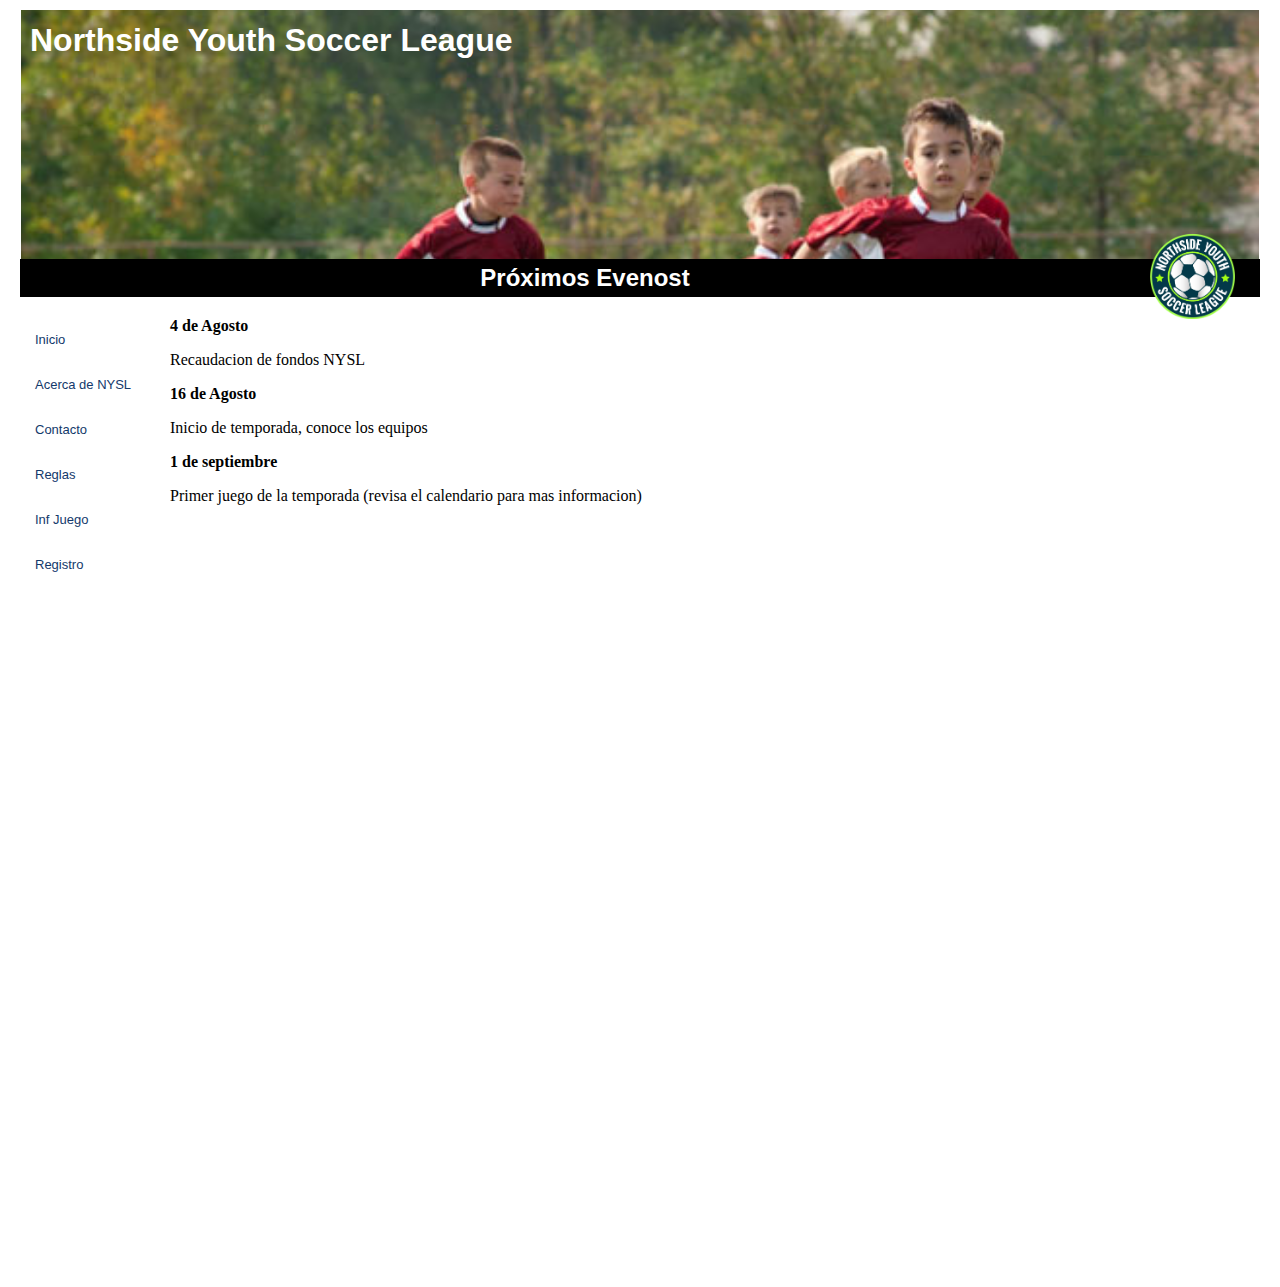
==== index.html @ d2923bf5 "nuevas paginas y css BEMP" ====
<!DOCTYPE html>
<html lang="es">
    <head>
        <meta charset="utf-8">
        <title>NYSL Inicio</title>       
        <link rel="stylesheet" href="assets/css/nysl.css">
    </head>
    <body class="container">
        <section class="sectPortada">            
            <h1 class="sectPortada__titPortada">Northside Youth Soccer League</h1>
            <figure class="sectPortada__imgPortada">               
            </figure>
        </section>       
        <div class="BloqTituloPag">                
            <h2 class="BloqTituloPag__TitPagina">
                    Próximos Evenos<img src="/assets/images/nysl_logo.png"  class="BloqTituloPag__TitPagina__logo" title="logo NYSL"/>t
            </h2>  
        </div>
        <header class="header">                
            <nav class="header__menu">
                <a href="index.html" class="header__menu__link" title="Home - North Youth Soccer League" >Inicio</a>
                <a href="about.html" class="header__menu__link" title="Acerca de NYSL">Acerca de NYSL</a>
                <a href="contact.html" class="header__menu__link" title="Contacto"> Contacto</a>
                <a href="rules.html" class="header__menu__link" title=" Reglas"> Reglas</a>
                <a href="game_info.html" class="header__menu__link" title="GameInfo"> Inf Juego</a>
                <a href="registration.html" class="header__menu__link" title="Formulario de Registro"> Registro</a>
            </nav>
        </header>                          
        <section class="contNoticias">
            <article>
                <strong><time datetime="2021-08-04">4 de Agosto</time></strong>
                <p >Recaudacion de fondos NYSL</p>
            </article>
            <article>
                <strong><time datetime="2021-16-04">16 de Agosto</time></strong>
                <p>Inicio de temporada, conoce los equipos</p>
            </article>
            <article>
                <strong><time datetime="2021-09-01">1 de septiembre</time></strong>
                <p>Primer juego de la temporada (revisa el calendario para mas informacion)
                </p>
            </article>
        </section>       
        <footer class="footer">
        </footer>
    </body>
</html>
---- assets/css/nysl.css ----
/* ##### css y modificaciones generales ######## */
.container{
    margin-right: 20px;
    margin-left: 20px;
}

.sectPortada{
    margin-top: 10px;
}

.sectPortada__titPortada{
    font-family: Arial;
    position: absolute;
    top: 1px;
    left: 30px;
    color:#fff;
}

.sectPortada__imgPortada{
    height: 250px;
    background-image: url("/assets/images/design1_image1.jpg");
    background-repeat: no-repeat;
    background-attachment: fixed;
    background-size:cover;
    /* posicionar img con barra de nombre*/
    margin-left: 1px;
    margin-top: 3px;
    margin-right: 1px;  
    margin-bottom: 3px;
}

.BloqTituloPag{
 background-color: #000;
}

.BloqTituloPag__TitPagina{
    background-color: #000;
    color: #fff;
    text-align:center;
    font-family:sans-serif;   
    margin-top:-4px;
    padding-top: 5px;
    padding-bottom: 5px;       
}

.BloqTituloPag__TitPagina__logo{
    float: right;        
    margin-right: 25px;
    margin-top: -30px;
    width: 85px; height: 85px; 
    margin-right: 25;
    position: sticky;
}

.header{
    margin-top: 10px;
}

.header__menu{
    width: 150px;
    height: 970px;
    float: left;
    
}
.header__menu__link{
    color:rgb(19, 57, 107);
    display: block;
    text-decoration:none ;
    padding: 15px;
    font-weight: 200;
    font-family:Verdana, Geneva, Tahoma, sans-serif;
    font-size:small;
    }
    

/* Seccion Noticias */
.contNoticias{
    padding-left: 5px;    
}

 /* Seccion About*/
.contAbout{
    padding-left: 5px;  
}

/* Pagina de contacto*/
address{    
    display: inline;    
     }

.contContacto{
    float: left; 
    padding-left: 35px;
}
   

/*---------- REGLAS Y POLITICAS* ----------*/

.reglas{
    padding: 3px;
}

.reglas__h2{
    text-align: center;
}

.reglas__h3{
    text-align: center;
    text-transform: uppercase;
}

.reglas__h4{
    font-weight:600;
    text-transform: uppercase;
}

.reglas__txtSub{
    text-align: center;
}

.reglas__h3--izquierda{
    text-align: start; 
}

.reglas__ul{
    margin-left: 60px;
}

.reglas__ul__li{
    margin-left: 100px;
}

.reglas__ol{
    margin-left: 120px;
}

.reglas__ol__li{
    margin-left: 40px;
    margin-bottom: 20px;    
}


.reglas__ol__li__h4{
    font-weight: bold;
    text-align: start;
    text-transform: uppercase;
    margin-bottom: 0px;
    display: inline;
}


/*---------- INF JUEGO * ----------*/
.contInfJuego{
    padding: 5px;
}

.contInfJuego__txthor{
    text-align: start;
    text-decoration: underline;
    font-style: oblique;
}

.contInfJuego__hr{
     padding: 10px;
     margin: 25px;
     border: none;
 }

 .contInfJuego__titmenu{
    text-transform: uppercase;
 }

/*---------- tablas * ----------*/
.contInfJuego__table,th,td{
    border: 1px solid rgb(5, 5, 5);
    border-collapse:collapse;
   
}


 /*---------- Formulario * ----------*/ 
.contRegistros
{
    padding: 15px;
}

.contRegistros_formcont{

}
.contRegistros_formcont__fieldset{
    margin-top: 15px;
    

}
.contRegistros_formcont__fieldset__input{
    margin-top: 15px;  
    
}
.contRegistros_formcont__fieldset__Bold-tit{
    font-weight: 700;
    
}

.contRegistros_formcont__fieldset__input--bonito{
    margin-bottom: 10px;
    border: none;
    border-block-end: #2e9e5fde;
    border-bottom-width: 1px;
    border-bottom-style: solid;
    
}

/* 
html>body>section.noticias>form>div>fieldset>div>input {
    margin-bottom: 10px;
    border: none;
    border-block-end: #2e9e5fde;
    border-bottom-width: 1px;
    border-bottom-style: solid;
}
 */

 .contRegistros_formcont_mibuttonUno{
    margin-top:30px; 
    margin-top:30px;
    background-color: #639aa9;
    border-block-color: rgb(255, 255, 255);
    color: #fff;
    border-radius: 8px;
    padding: 4px;
    width: 300px;
    border:none;
}

.footer{
    margin-top: 1px;
}
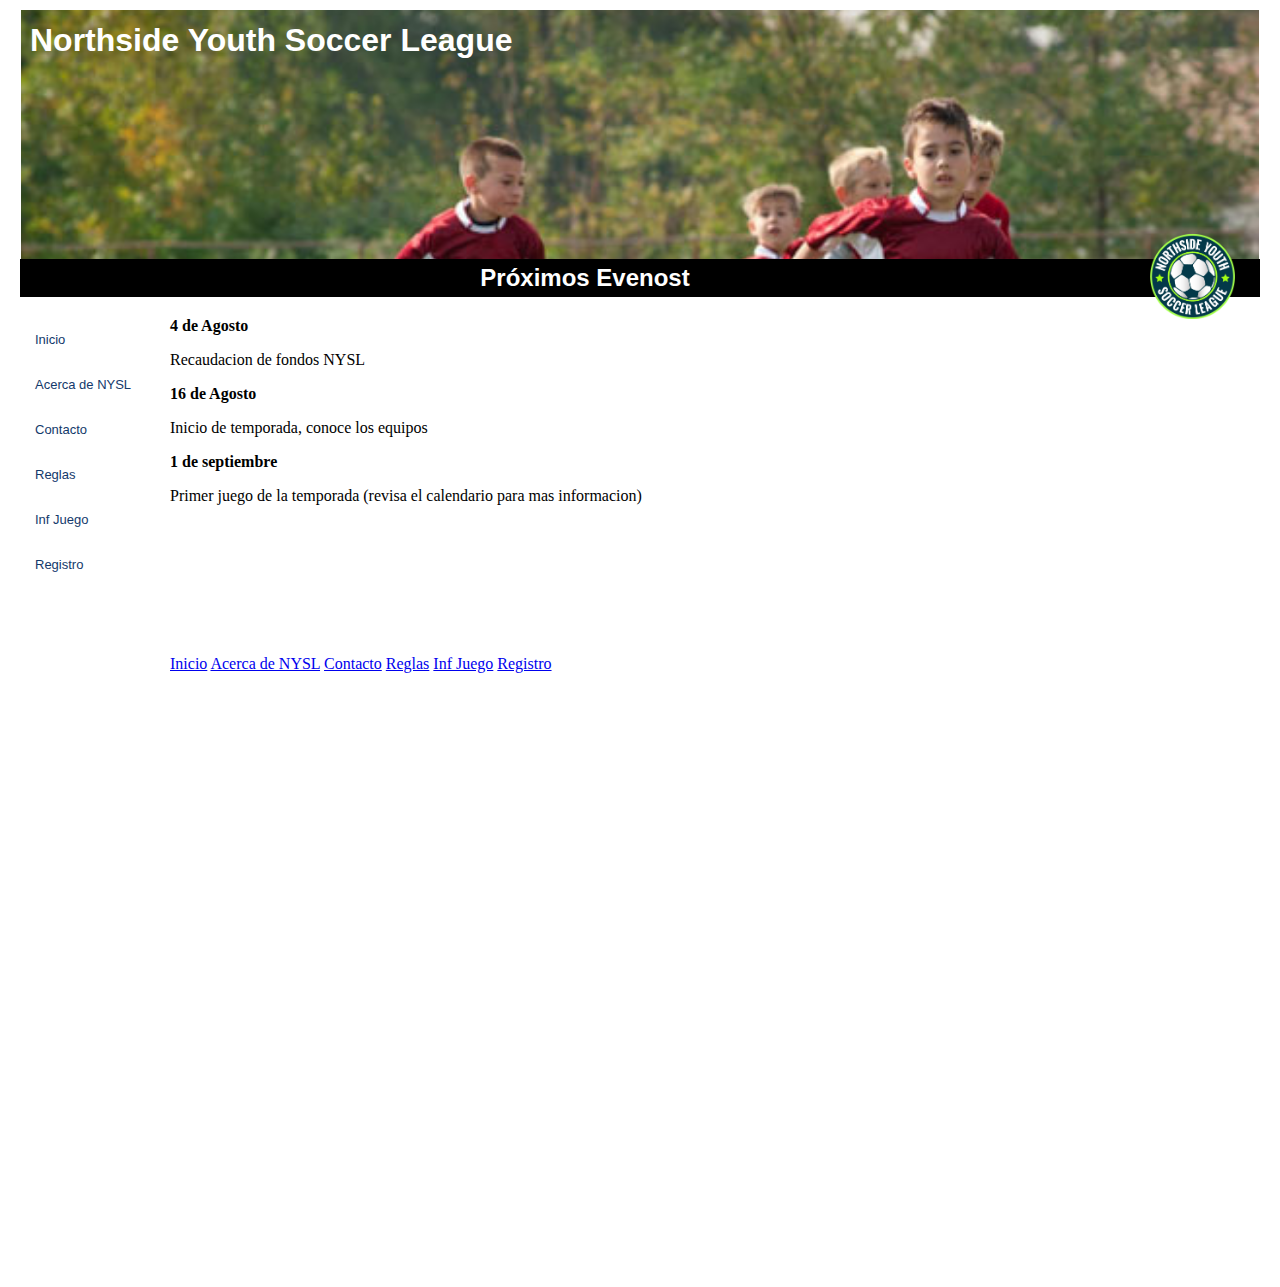
==== commit 6639a691: "menu footer en index" ====
--- a/index.html
+++ b/index.html
@@ -3,7 +3,7 @@
     <head>
         <meta charset="utf-8">
         <title>NYSL Inicio</title>       
-        <link rel="stylesheet" href="assets/css/nysl.css">
+        <link rel="stylesheet" href="assets/sass/estilo.css">
     </head>
     <body class="container">
         <section class="sectPortada">            
@@ -41,7 +41,16 @@
                 </p>
             </article>
         </section>       
-        <footer class="footer">
+        <footer class="footer" style="margin-top: 150px;">
+            <nav class="">
+                <a href="index.html" class="" title="Home - North Youth Soccer League" >Inicio</a>
+                <a href="about.html" class="" title="Acerca de NYSL">Acerca de NYSL</a>
+                <a href="contact.html" class="" title="Contacto"> Contacto</a>
+                <a href="rules.html" class="" title=" Reglas"> Reglas</a>
+                <a href="game_info.html" class="" title="GameInfo"> Inf Juego</a>
+                <a href="registration.html" class="" title="Formulario de Registro"> Registro</a>
+            </nav>
+
         </footer>
     </body>
 </html>--- a/assets/sass/estilo.css
+++ b/assets/sass/estilo.css
@@ -0,0 +1,216 @@
+.container {
+  margin-right: 20px;
+  margin-left: 20px;
+}
+
+.sectPortada {
+  margin-top: 10px;
+}
+
+.sectPortada .sectPortada__titPortada {
+  font-family: Arial;
+  position: absolute;
+  top: 1px;
+  left: 30px;
+  color: #fff;
+}
+
+.sectPortada .sectPortada__imgPortada {
+  height: 250px;
+  background-image: url("/assets/images/design1_image1.jpg");
+  background-repeat: no-repeat;
+  background-attachment: fixed;
+  background-size: cover;
+  /* posicionar img con barra de nombre*/
+  margin-left: 1px;
+  margin-top: 3px;
+  margin-right: 1px;
+  margin-bottom: 3px;
+}
+
+.BloqTituloPag {
+  background-color: #000;
+}
+
+.BloqTituloPag .BloqTituloPag__TitPagina {
+  background-color: #000;
+  color: #fff;
+  text-align: center;
+  font-family: sans-serif;
+  margin-top: -4px;
+  padding-top: 5px;
+  padding-bottom: 5px;
+}
+
+.BloqTituloPag .BloqTituloPag__TitPagina__logo {
+  float: right;
+  margin-right: 25px;
+  margin-top: -30px;
+  width: 85px;
+  height: 85px;
+  margin-right: 25;
+  position: -webkit-sticky;
+  position: sticky;
+}
+
+.header {
+  margin-top: 10px;
+}
+
+.header .header__menu {
+  width: 150px;
+  height: 970px;
+  float: left;
+}
+
+.header .header__menu__link {
+  color: #13396b;
+  display: block;
+  text-decoration: none;
+  padding: 15px;
+  font-weight: 200;
+  font-family: Verdana, Geneva, Tahoma, sans-serif;
+  font-size: small;
+}
+
+/* Seccion Noticias */
+.contNoticias {
+  padding-left: 5px;
+}
+
+/* Seccion About*/
+.contAbout {
+  padding-left: 5px;
+}
+
+/* Pagina de contacto*/
+address {
+  display: inline;
+}
+
+.contContacto {
+  float: left;
+  padding-left: 35px;
+}
+
+/*---------- REGLAS Y POLITICAS* ----------*/
+.reglas {
+  padding: 3px;
+}
+
+.reglas .reglas__h2 {
+  text-align: center;
+}
+
+.reglas .reglas__h3 {
+  text-align: center;
+  text-transform: uppercase;
+}
+
+.reglas .reglas__h3--izquierda {
+  text-align: start;
+}
+
+.reglas .reglas__h4 {
+  font-weight: 600;
+  text-transform: uppercase;
+}
+
+.reglas .reglas__txtSub {
+  text-align: center;
+}
+
+.reglas .reglas__ul {
+  margin-left: 60px;
+}
+
+.reglas .reglas__ul .reglas__ul__li {
+  margin-left: 100px;
+}
+
+.reglas .reglas__ol {
+  margin-left: 120px;
+}
+
+.reglas .reglas__ol .reglas__ol__li {
+  margin-left: 40px;
+  margin-bottom: 20px;
+}
+
+.reglas .reglas__ol .reglas__ol__li__h4 {
+  font-weight: bold;
+  text-align: start;
+  text-transform: uppercase;
+  margin-bottom: 0px;
+  display: inline;
+}
+
+/*---------- INF JUEGO * ----------*/
+.contInfJuego {
+  padding: 5px;
+  /*---------- tablas * ----------*/
+}
+
+.contInfJuego .contInfJuego__txthor {
+  text-align: start;
+  text-decoration: underline;
+  font-style: oblique;
+}
+
+.contInfJuego .contInfJuego__hr {
+  padding: 10px;
+  margin: 25px;
+  border: none;
+}
+
+.contInfJuego .contInfJuego__titmenu {
+  text-transform: uppercase;
+}
+
+.contInfJuego .contInfJuego__table, .contInfJuego th, .contInfJuego td {
+  border: 1px solid #050505;
+  border-collapse: collapse;
+}
+
+/*---------- Formulario * ----------*/
+.contRegistros {
+  padding: 15px;
+}
+
+.contRegistros .contRegistros_formcont .contRegistros_formcont__fieldset {
+  margin-top: 15px;
+}
+
+.contRegistros .contRegistros_formcont .contRegistros_formcont__fieldset .contRegistros_formcont__fieldset__input {
+  margin-top: 15px;
+}
+
+.contRegistros .contRegistros_formcont .contRegistros_formcont__fieldset .contRegistros_formcont__fieldset__input--bonito {
+  margin-bottom: 10px;
+  border: none;
+  -webkit-border-after: #2e9e5fde;
+          border-block-end: #2e9e5fde;
+  border-bottom-width: 1px;
+  border-bottom-style: solid;
+}
+
+.contRegistros .contRegistros_formcont .contRegistros_formcont__fieldset .contRegistros_formcont__fieldset__Bold-tit {
+  font-weight: 700;
+}
+
+.contRegistros .contRegistros_formcont .contRegistros_formcont_mibuttonUno {
+  margin-top: 30px;
+  margin-top: 30px;
+  background-color: #639aa9;
+  border-block-color: white;
+  color: #fff;
+  border-radius: 8px;
+  padding: 4px;
+  width: 300px;
+  border: none;
+}
+
+.footer {
+  margin-top: 1px;
+}
+/*# sourceMappingURL=estilo.css.map */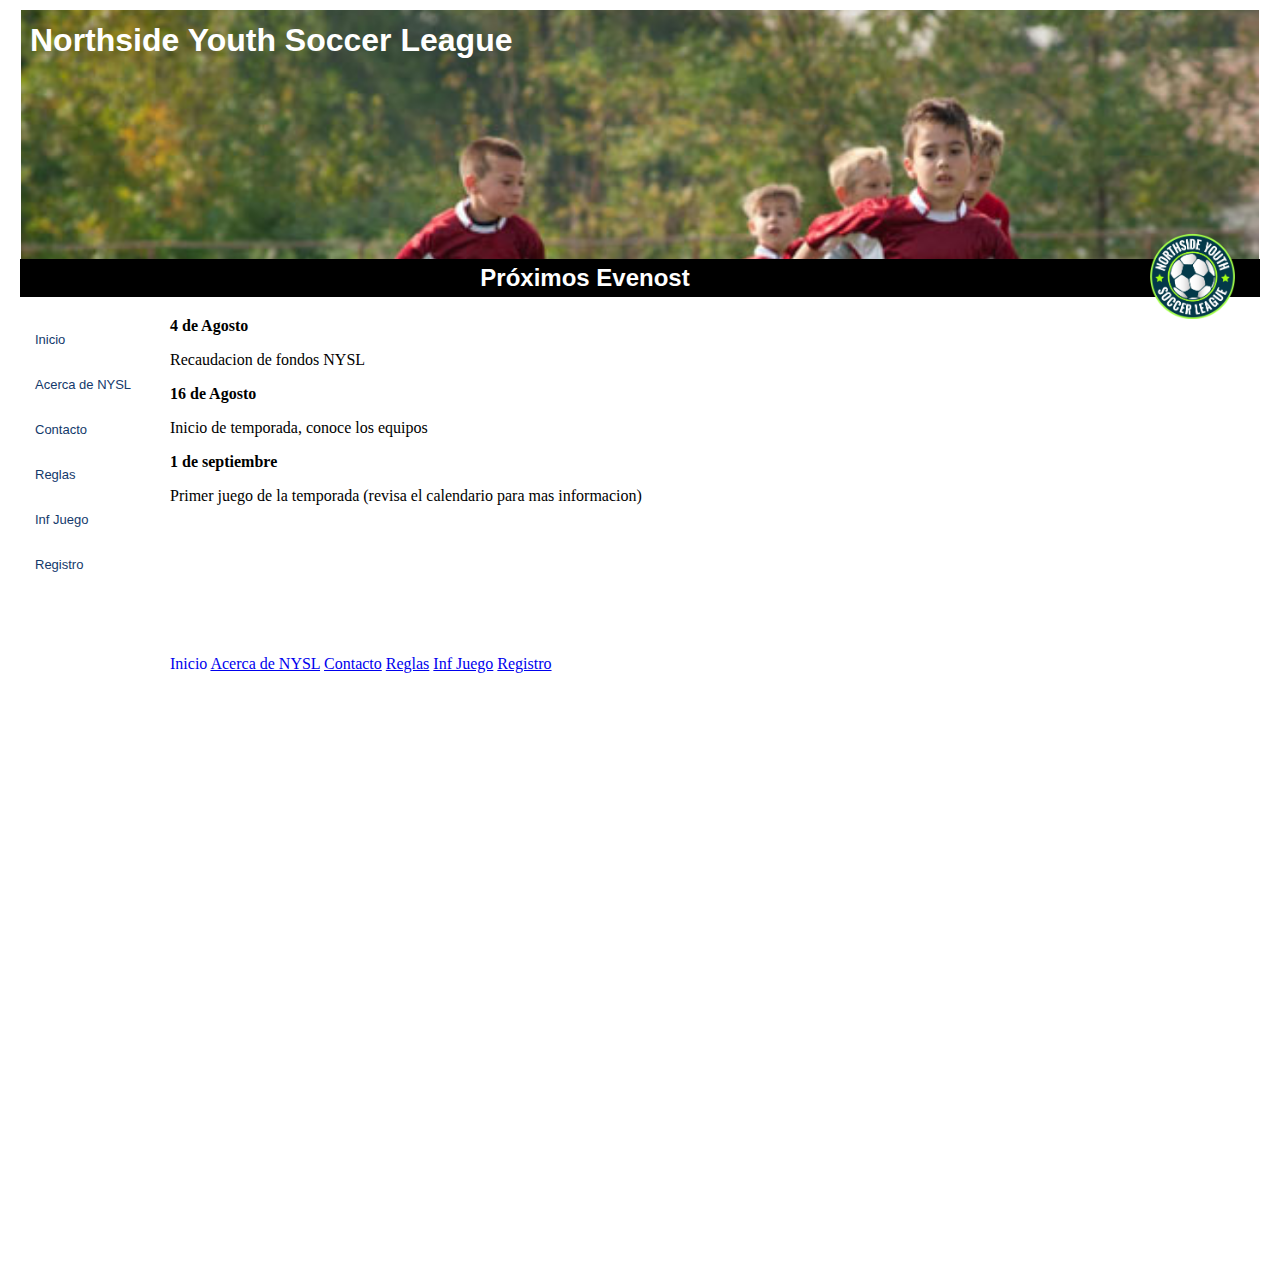
==== commit c4279608: "add parrafo" ====
--- a/index.html
+++ b/index.html
@@ -43,7 +43,7 @@
         </section>       
         <footer class="footer" style="margin-top: 150px;">
             <nav class="">
-                <a href="index.html" class="" title="Home - North Youth Soccer League" >Inicio</a>
+                <a href="index.html" style="text-decoration: none;"class="" title="Home - North Youth Soccer League" >Inicio</a>
                 <a href="about.html" class="" title="Acerca de NYSL">Acerca de NYSL</a>
                 <a href="contact.html" class="" title="Contacto"> Contacto</a>
                 <a href="rules.html" class="" title=" Reglas"> Reglas</a>
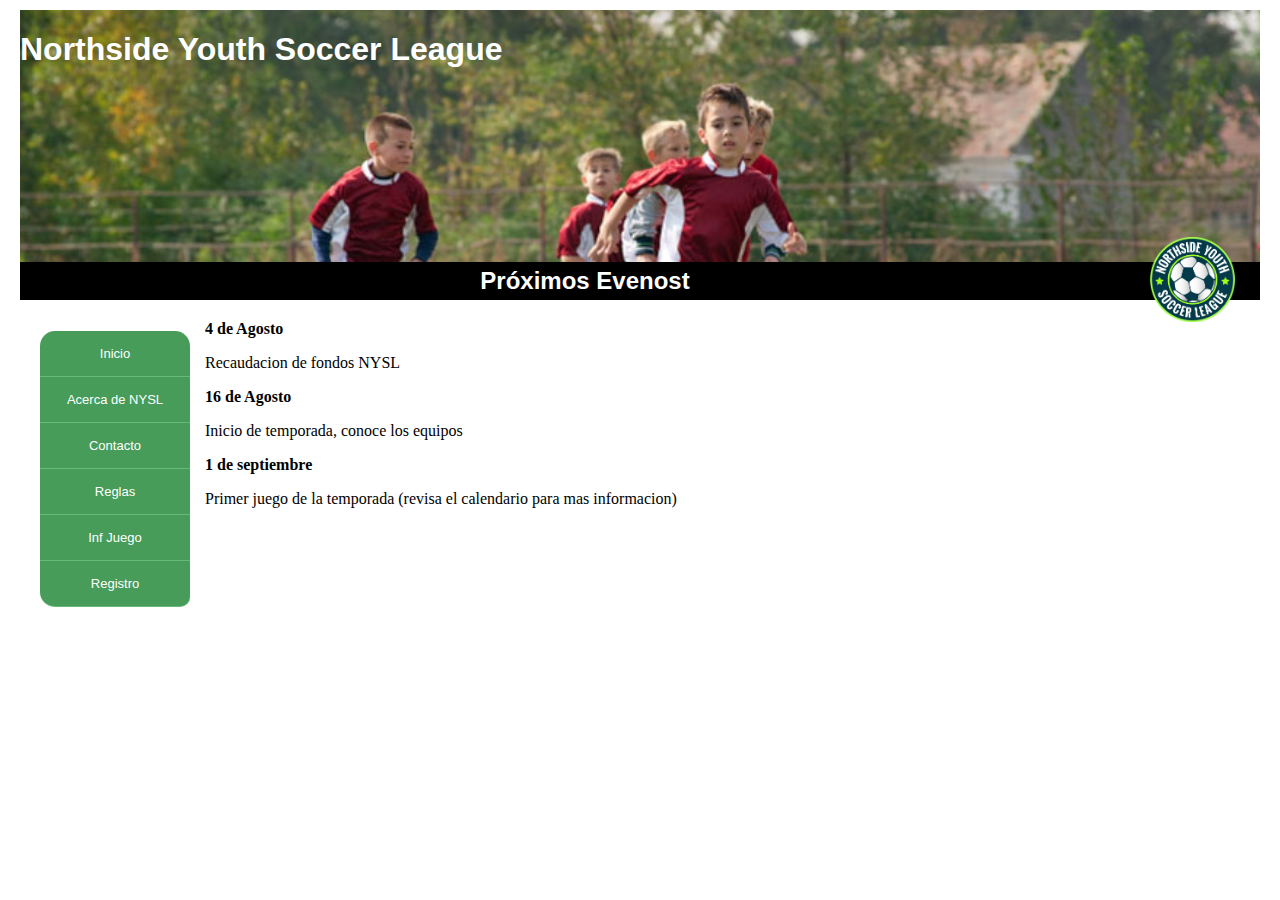
==== commit b1729ce1: "mod paginas y css con flex" ====
--- a/index.html
+++ b/index.html
@@ -16,16 +16,17 @@
                     Próximos Evenos<img src="/assets/images/nysl_logo.png"  class="BloqTituloPag__TitPagina__logo" title="logo NYSL"/>t
             </h2>  
         </div>
-        <header class="header">                
-            <nav class="header__menu">
-                <a href="index.html" class="header__menu__link" title="Home - North Youth Soccer League" >Inicio</a>
-                <a href="about.html" class="header__menu__link" title="Acerca de NYSL">Acerca de NYSL</a>
-                <a href="contact.html" class="header__menu__link" title="Contacto"> Contacto</a>
-                <a href="rules.html" class="header__menu__link" title=" Reglas"> Reglas</a>
-                <a href="game_info.html" class="header__menu__link" title="GameInfo"> Inf Juego</a>
-                <a href="registration.html" class="header__menu__link" title="Formulario de Registro"> Registro</a>
-            </nav>
-        </header>                          
+        <div class="contGral-flex">
+            <header class="header-flex">                
+                <nav class="header__menu-flex">
+                    <a href="index.html" class="header__menu__link-flex header__menu__link-flex--start" title="Home - North Youth Soccer League" >Inicio</a>
+                    <a href="about.html" class="header__menu__link-flex " title="Acerca de NYSL">Acerca de NYSL</a>
+                    <a href="contact.html" class="header__menu__link-flex" title="Contacto"> Contacto</a>
+                    <a href="rules.html" class="header__menu__link-flex" title=" Reglas"> Reglas</a>
+                    <a href="game_info.html" class="header__menu__link-flex" title="GameInfo"> Inf Juego</a>
+                    <a href="registration.html" class="header__menu__link-flex header__menu__link-flex--end " title="Formulario de Registro"> Registro</a>
+                </nav>
+            </header>                           
         <section class="contNoticias">
             <article>
                 <strong><time datetime="2021-08-04">4 de Agosto</time></strong>
@@ -40,17 +41,17 @@
                 <p>Primer juego de la temporada (revisa el calendario para mas informacion)
                 </p>
             </article>
-        </section>       
+        </section> 
+        </div>      
         <footer class="footer" style="margin-top: 150px;">
-            <nav class="">
+            <!-- <nav class="footer footer__nav">
                 <a href="index.html" style="text-decoration: none;"class="" title="Home - North Youth Soccer League" >Inicio</a>
                 <a href="about.html" class="" title="Acerca de NYSL">Acerca de NYSL</a>
                 <a href="contact.html" class="" title="Contacto"> Contacto</a>
                 <a href="rules.html" class="" title=" Reglas"> Reglas</a>
                 <a href="game_info.html" class="" title="GameInfo"> Inf Juego</a>
                 <a href="registration.html" class="" title="Formulario de Registro"> Registro</a>
-            </nav>
-
+            </nav> -->
         </footer>
     </body>
 </html>--- a/assets/sass/estilo.css
+++ b/assets/sass/estilo.css
@@ -5,11 +5,19 @@
 
 .sectPortada {
   margin-top: 10px;
+  display: -webkit-box;
+  display: -ms-flexbox;
+  display: flex;
+  background-image: url("/assets/images/design1_image1.jpg");
+  background-repeat: no-repeat;
+  background-size: cover;
 }
 
 .sectPortada .sectPortada__titPortada {
+  -ms-flex-wrap: wrap;
+      flex-wrap: wrap;
   font-family: Arial;
-  position: absolute;
+  /* position: absolute; */
   top: 1px;
   left: 30px;
   color: #fff;
@@ -17,7 +25,8 @@
 
 .sectPortada .sectPortada__imgPortada {
   height: 250px;
-  background-image: url("/assets/images/design1_image1.jpg");
+  /*  background-color: rgb(255, 0, 234);
+        background-image: url("/assets/images/design1_image1.jpg"); */
   background-repeat: no-repeat;
   background-attachment: fixed;
   background-size: cover;
@@ -53,24 +62,82 @@
   position: sticky;
 }
 
-.header {
-  margin-top: 10px;
-}
-
-.header .header__menu {
+.header-flex {
+  /*  margin-top: 10px; */
+  margin-top: 1px;
+  display: -webkit-box;
+  display: -ms-flexbox;
+  display: flex;
+}
+
+.header-flex .header__menu-flex {
+  display: -webkit-box;
+  display: -ms-flexbox;
+  display: flex;
   width: 150px;
-  height: 970px;
-  float: left;
-}
-
-.header .header__menu__link {
-  color: #13396b;
-  display: block;
+  /*  height: 970px; */
+  /*float: left;   */
+  -webkit-box-orient: vertical;
+  -webkit-box-direction: normal;
+      -ms-flex-direction: column;
+          flex-direction: column;
+  padding: 10px;
+}
+
+.header-flex .header__menu__link-flex {
+  color: #fff;
+  background: #469C58;
+  /*display: block;*/
   text-decoration: none;
   padding: 15px;
   font-weight: 200;
   font-family: Verdana, Geneva, Tahoma, sans-serif;
   font-size: small;
+  border-bottom: solid 1px #68b979;
+  border-bottom-width: thin;
+  text-align: center;
+}
+
+.header-flex .header__menu__link-flex--start {
+  border-radius: 15px 15px 0px 0px;
+}
+
+.header-flex .header__menu__link-flex--end {
+  border-radius: 0px 0px 10px 15px;
+}
+
+.header-flex .header__menu__link-flex:hover {
+  background: #6DC680;
+}
+
+/* 
+.header{
+    margin-top: 10px;
+
+    .header__menu{
+        width: 150px;
+        height: 970px;
+        float: left;   
+    }
+    
+    .header__menu__link{
+        color:rgb(19, 57, 107);
+        display: block;
+        text-decoration:none ;
+        padding: 15px;
+        font-weight: 200;
+        font-family:Verdana, Geneva, Tahoma, sans-serif;
+        font-size:small;
+        }
+
+}
+ */
+/* Contenedor general para aplicar FLEX */
+.contGral-flex {
+  display: -webkit-box;
+  display: -ms-flexbox;
+  display: flex;
+  padding: 0px 10px 10px 10px;
 }
 
 /* Seccion Noticias */
@@ -146,30 +213,65 @@
 }
 
 /*---------- INF JUEGO * ----------*/
-.contInfJuego {
-  padding: 5px;
-  /*---------- tablas * ----------*/
-}
-
-.contInfJuego .contInfJuego__txthor {
+.cont-inf-juego {
+  display: -webkit-box;
+  display: -ms-flexbox;
+  display: flex;
+  padding-left: 25px;
+}
+
+.cont-inf-juego__gral {
+  -ms-flex-wrap: wrap;
+      flex-wrap: wrap;
+}
+
+.cont-inf-juego__gral--cont-tabla {
+  -ms-flex-wrap: none;
+      flex-wrap: none;
+}
+
+.cont-inf-juego__gral__txthor {
   text-align: start;
   text-decoration: underline;
   font-style: oblique;
 }
 
-.contInfJuego .contInfJuego__hr {
-  padding: 10px;
-  margin: 25px;
-  border: none;
+/* .cont-inf-juego__gral__hr{
+        padding: 10px;
+        margin: 25px;
+        border: none;
+    }
+ */
+.cont-inf-juego__gral__table, th, td {
+  -ms-flex-wrap: wrap;
+      flex-wrap: wrap;
+  border: 1px solid #050505;
+  border-collapse: collapse;
+}
+
+.contInfJuego {
+  /* padding: 5px; */
+  /* .contInfJuego__txthor{
+        text-align: start;
+        text-decoration: underline;
+        font-style: oblique;
+    } */
+  /* .contInfJuego__hr{
+        padding: 10px;
+        margin: 25px;
+        border: none;
+    } */
+  /*---------- tablas * ----------*/
+  /*  .contInfJuego__table,th,td{
+        border: 1px solid rgb(5, 5, 5);
+        border-collapse:collapse;
+    
+    }
+ */
 }
 
 .contInfJuego .contInfJuego__titmenu {
   text-transform: uppercase;
-}
-
-.contInfJuego .contInfJuego__table, .contInfJuego th, .contInfJuego td {
-  border: 1px solid #050505;
-  border-collapse: collapse;
 }
 
 /*---------- Formulario * ----------*/
